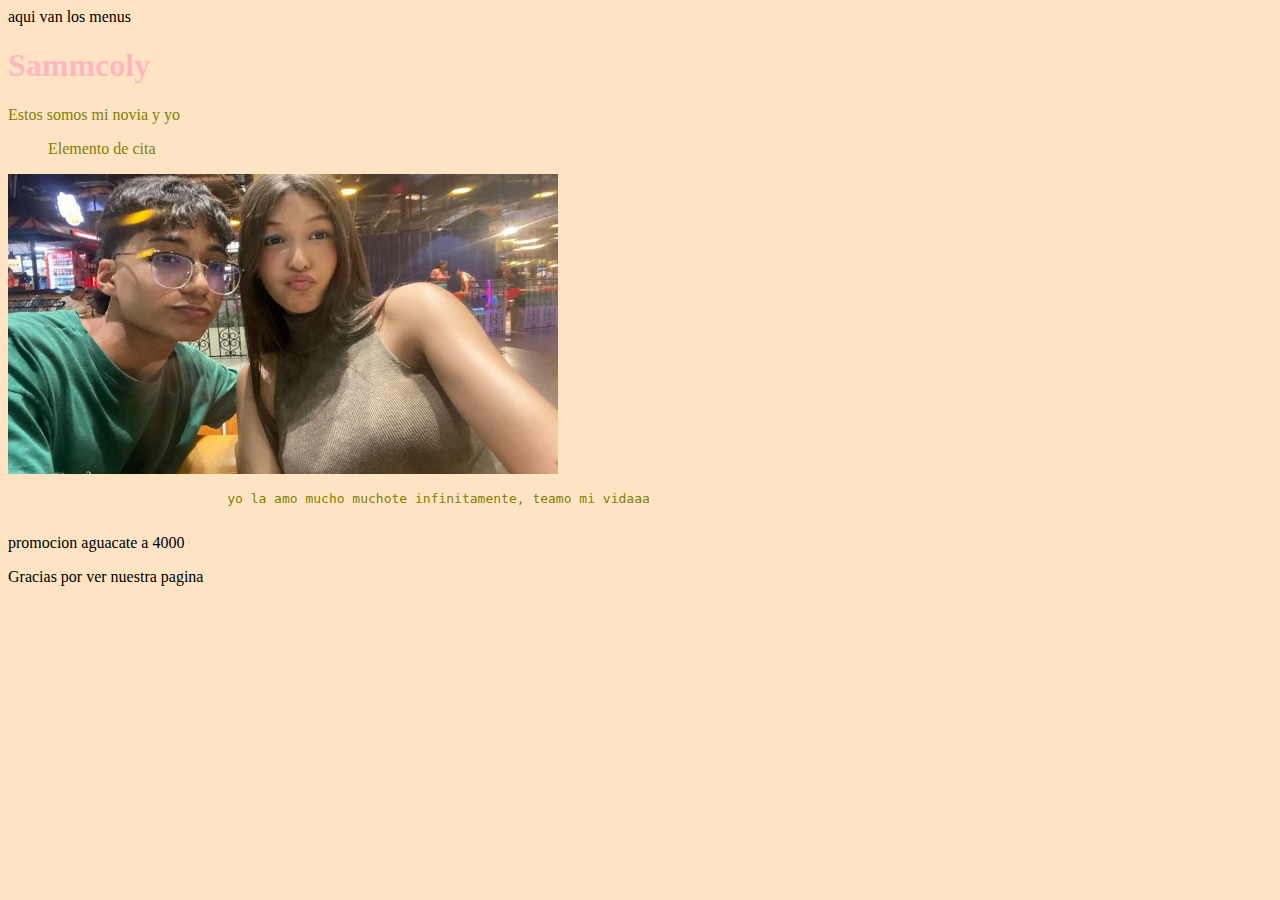
==== index.html @ 231e512f "seventh commit" ====
<!DOCTYPE html>
<html lang="es">
<head>
    <meta charset="UTF-8">
    <meta name="viewport" content="width=device-width, initial-scale=1.0">
    <title>Sammcoly</title>
    <link rel="icon" href="sammcoly.jpg">
    <link rel="stylesheet" href="estilos.css">
    <link rel="stylesheet" href="estilos2.css">
    <link rel="stylesheet" href="estilos3.css">
</head>
<body>

    <header>
        <nav>
            aqui van los menus
        </nav>

    </header>

    <main>
        <article>
            <h1>Sammcoly</h1>
            <section>
                <div>
                    <p>Estos somos mi novia y yo</p>
                    <blockquote>Elemento de cita</blockquote>
                    <img width="550px" height="300px" src="sammcoly.jpg">
                    <pre>
                            yo la amo mucho muchote infinitamente, teamo mi vidaaa
                    </pre>
                </div>
            </section>
        </article>

    </main>
    <aside>
            promocion aguacate a 4000
    </aside>

    <footer>
            <p>Gracias por ver nuestra pagina</p>
    </footer>

    <script src="script.js"></script>
</body>
</html>
---- estilos.css ----
body{
    background-color: bisque;
    color:black;
}
---- estilos2.css ----
h1{
    color: lightpink;
}
---- estilos3.css ----
div{
    color:olive;
}
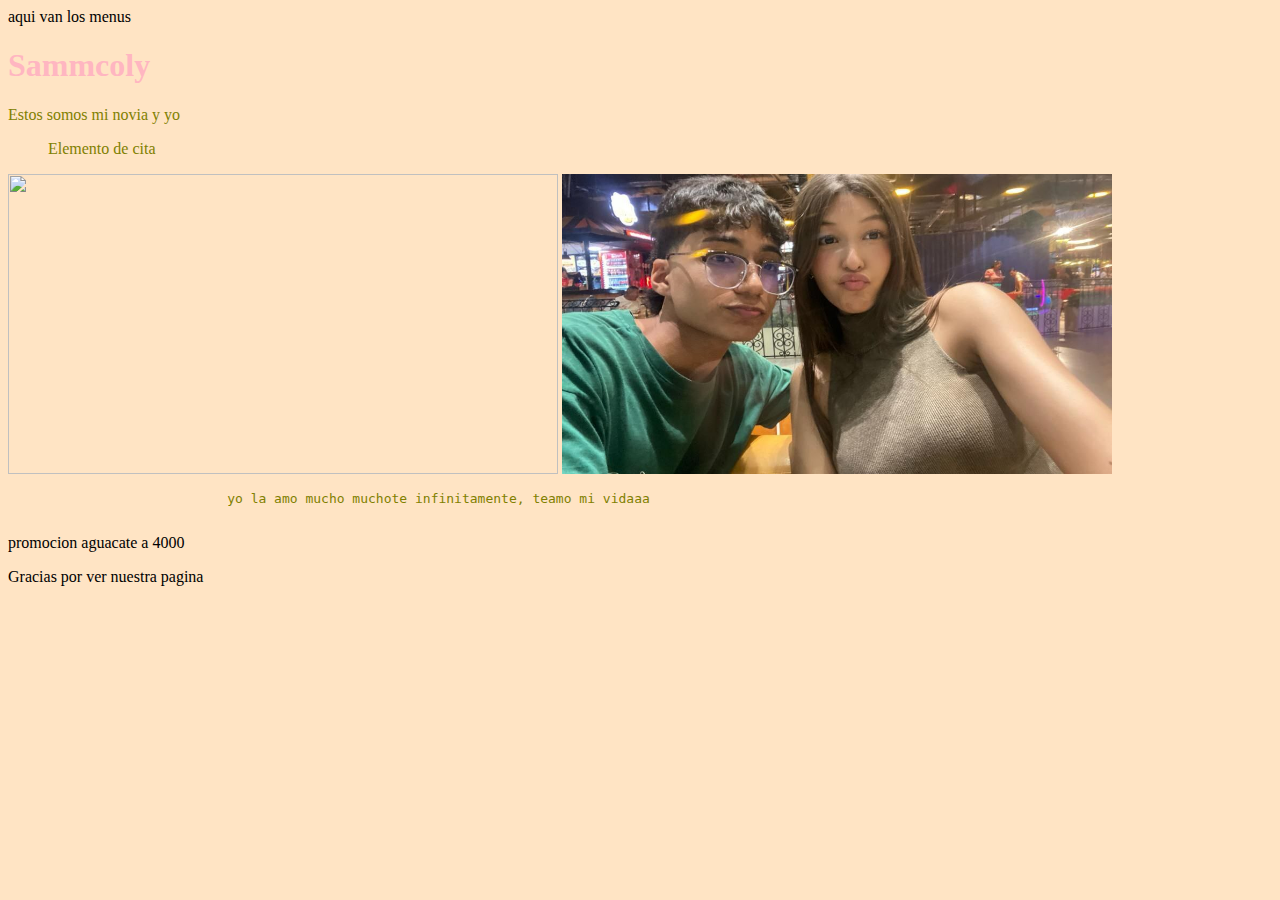
==== commit 48571a47: "imagen metropolitano" ====
--- a/index.html
+++ b/index.html
@@ -25,6 +25,7 @@
                 <div>
                     <p>Estos somos mi novia y yo</p>
                     <blockquote>Elemento de cita</blockquote>
+                    <img width="550px" height="300px" src="https://i.pinimg.com/originals/f8/b0/a4/f8b0a4126c5c302e345d6f0d74c863b6.jpg">
                     <img width="550px" height="300px" src="sammcoly.jpg">
                     <pre>
                             yo la amo mucho muchote infinitamente, teamo mi vidaaa
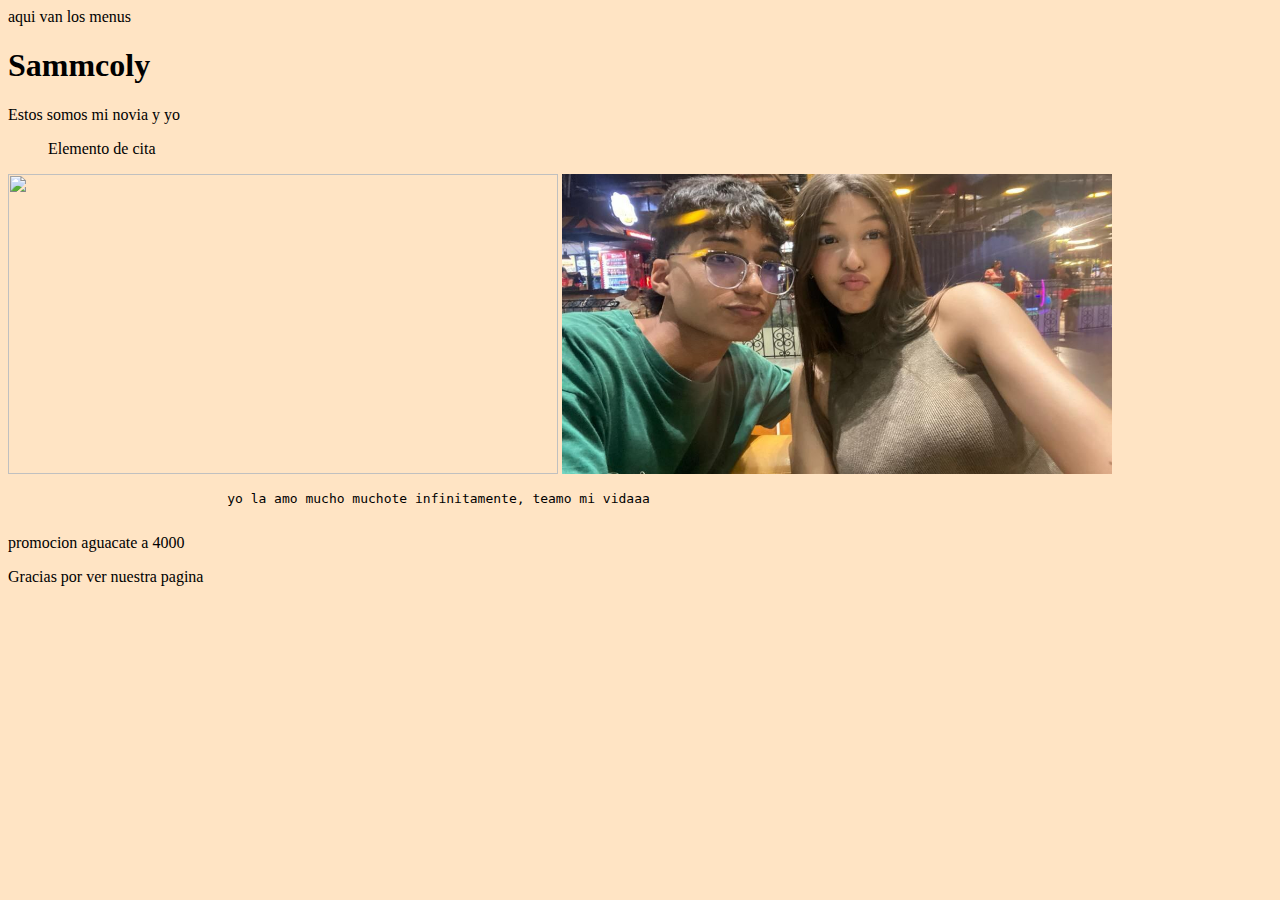
==== commit 2a24d9f7: "correcion de estilos" ====
--- a/index.html
+++ b/index.html
@@ -6,8 +6,6 @@
     <title>Sammcoly</title>
     <link rel="icon" href="sammcoly.jpg">
     <link rel="stylesheet" href="estilos.css">
-    <link rel="stylesheet" href="estilos2.css">
-    <link rel="stylesheet" href="estilos3.css">
 </head>
 <body>
 
@@ -20,7 +18,7 @@
 
     <main>
         <article>
-            <h1>Sammcoly</h1>
+            <h1 class=".texto1">Sammcoly</h1>
             <section>
                 <div>
                     <p>Estos somos mi novia y yo</p>
--- a/estilos.css
+++ b/estilos.css
@@ -1,4 +1,7 @@
 body{
     background-color: bisque;
     color:black;
+}
+.texto1{
+    color: lightpink;
 }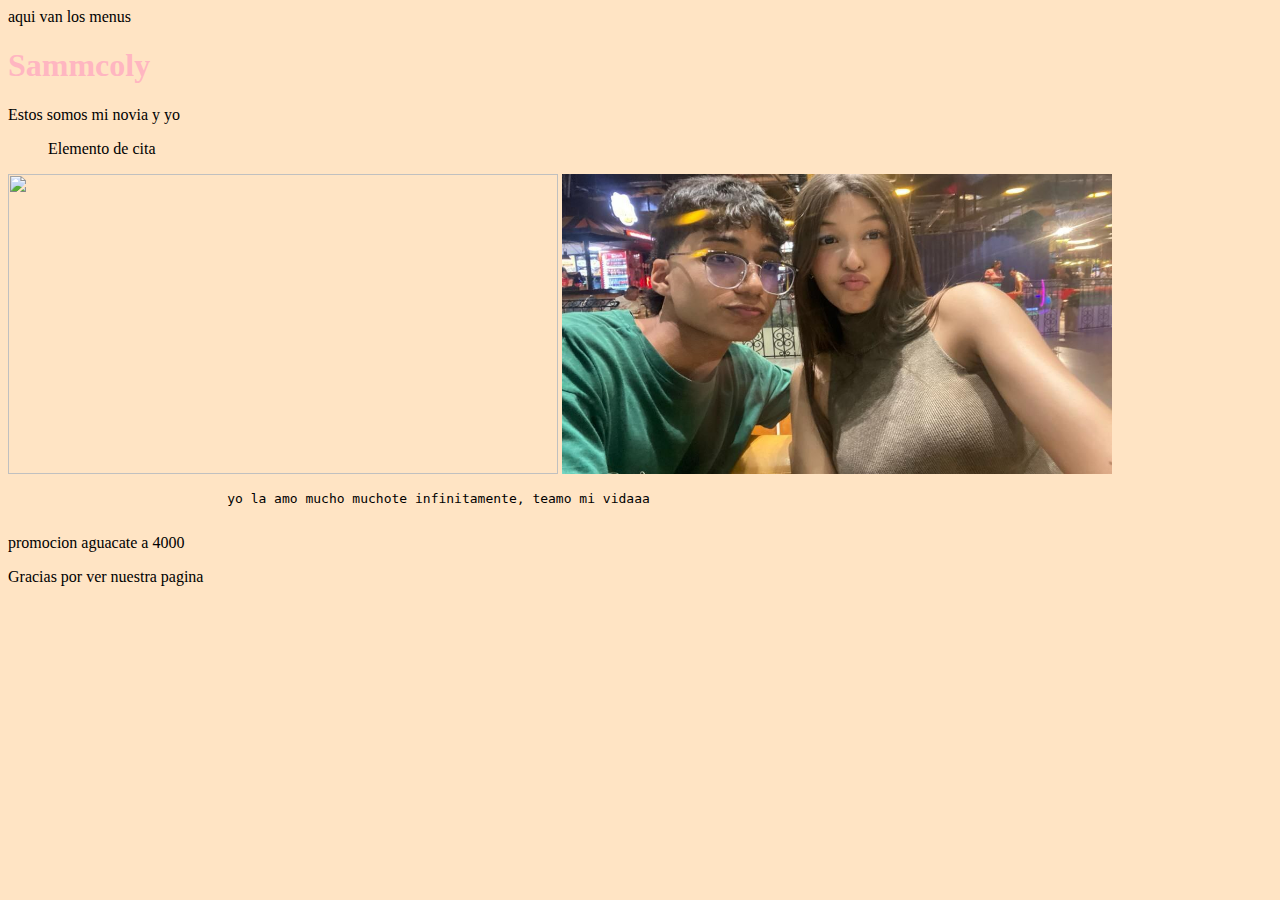
==== commit 7dec46d7: "otrabe" ====
--- a/index.html
+++ b/index.html
@@ -18,7 +18,7 @@
 
     <main>
         <article>
-            <h1 class=".texto1">Sammcoly</h1>
+            <h1>Sammcoly</h1>
             <section>
                 <div>
                     <p>Estos somos mi novia y yo</p>
--- a/estilos.css
+++ b/estilos.css
@@ -2,6 +2,6 @@
     background-color: bisque;
     color:black;
 }
-.texto1{
+h1{
     color: lightpink;
 }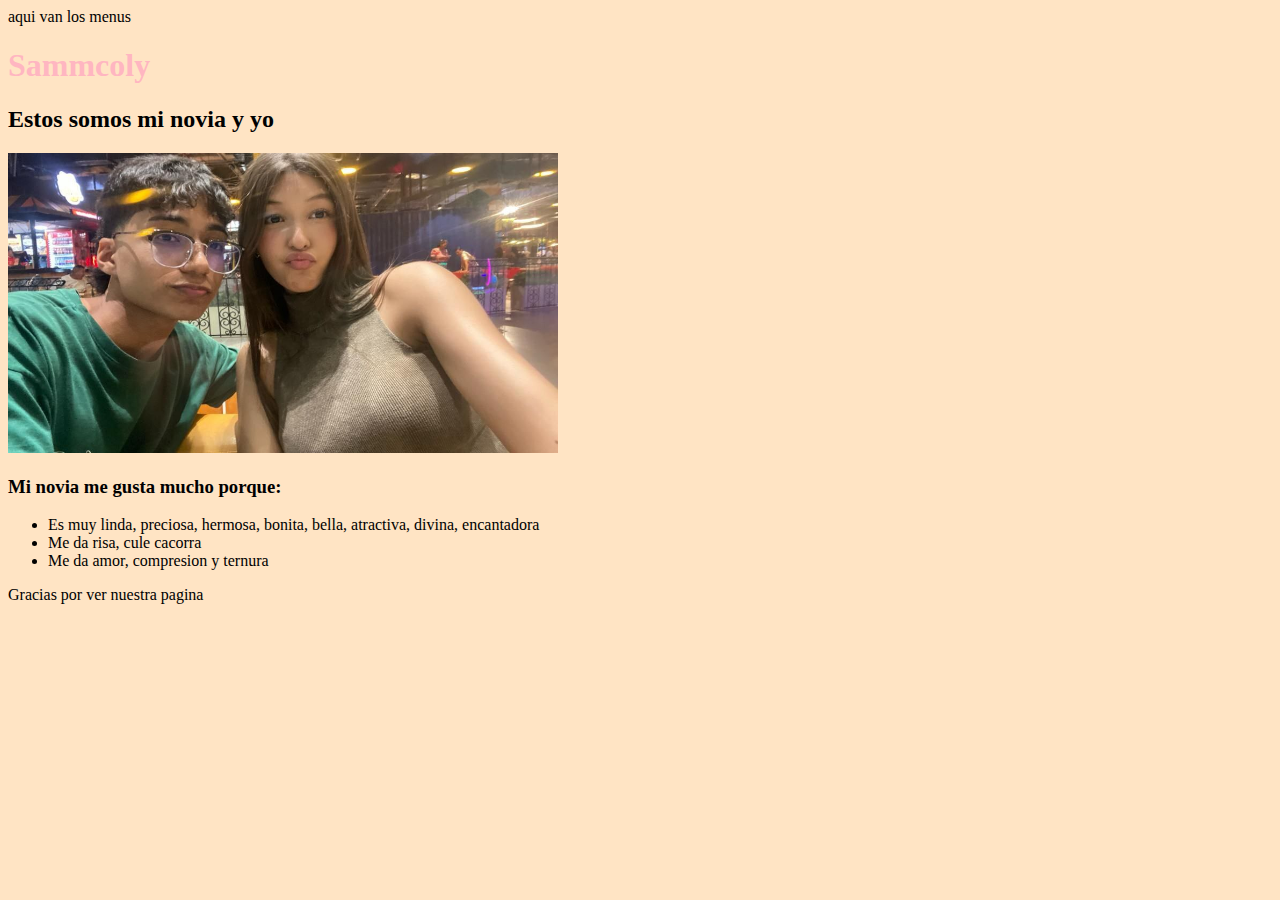
==== commit 2db0dfdd: "recontstrui el html" ====
--- a/index.html
+++ b/index.html
@@ -20,23 +20,18 @@
         <article>
             <h1>Sammcoly</h1>
             <section>
-                <div>
-                    <p>Estos somos mi novia y yo</p>
-                    <blockquote>Elemento de cita</blockquote>
-                    <img width="550px" height="300px" src="https://i.pinimg.com/originals/f8/b0/a4/f8b0a4126c5c302e345d6f0d74c863b6.jpg">
+                    <h2>Estos somos mi novia y yo</h2>
                     <img width="550px" height="300px" src="sammcoly.jpg">
-                    <pre>
-                            yo la amo mucho muchote infinitamente, teamo mi vidaaa
-                    </pre>
-                </div>
+                    <h3>Mi novia me gusta mucho porque:</h3>
+                    <ul>
+                        <li>Es muy linda, preciosa, hermosa, bonita, bella, atractiva, divina, encantadora</li>
+                        <li>Me da risa, cule cacorra</li>
+                        <li>Me da amor, compresion y ternura</li>
+                    </ul>
             </section>
         </article>
 
     </main>
-    <aside>
-            promocion aguacate a 4000
-    </aside>
-
     <footer>
             <p>Gracias por ver nuestra pagina</p>
     </footer>
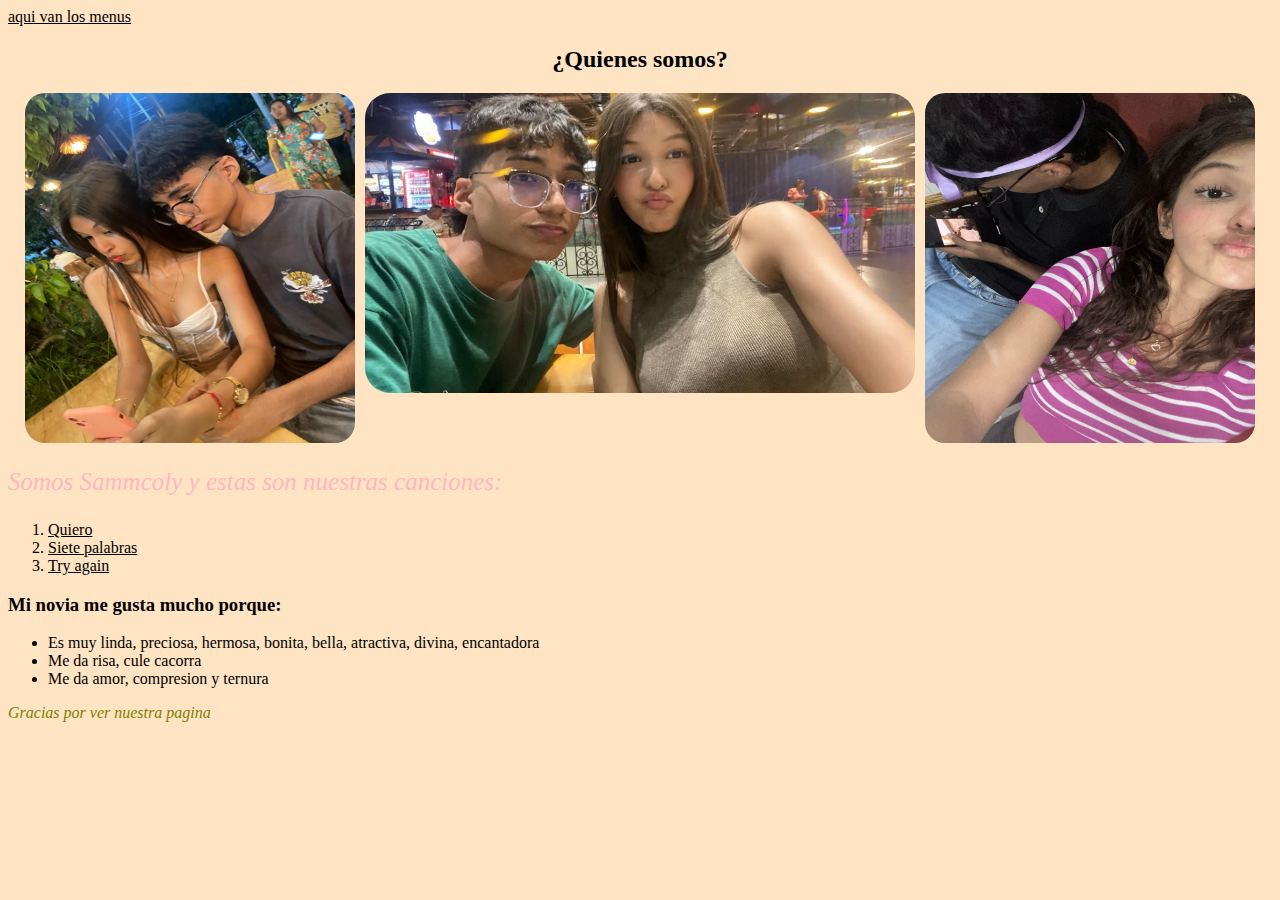
==== commit be7f76c7: "nuevos conceptos de alineacion" ====
--- a/index.html
+++ b/index.html
@@ -4,36 +4,44 @@
     <meta charset="UTF-8">
     <meta name="viewport" content="width=device-width, initial-scale=1.0">
     <title>Sammcoly</title>
-    <link rel="icon" href="sammcoly.jpg">
-    <link rel="stylesheet" href="estilos.css">
+    <link rel="icon" href="img/sharycita.jpg">
+    <link rel="stylesheet" href="css/texto.css">
+    <link rel="stylesheet" href="css/img.css">
+    <link rel="stylesheet" href="css/formato.css">
 </head>
 <body>
-
     <header>
         <nav>
-            aqui van los menus
+            <u>aqui van los menus</u>
         </nav>
-
     </header>
 
     <main>
         <article>
-            <h1>Sammcoly</h1>
-            <section>
-                    <h2>Estos somos mi novia y yo</h2>
-                    <img width="550px" height="300px" src="sammcoly.jpg">
+            <div class="contenedor">
+                <h2>¿Quienes somos?</h2>
+            </div>
+            <div class="contenedor2">
+                <img class="img_samcoly2" src="img/sammcoly2.jpg">
+                <img class="img_samcoly" src="img/sammcoly.jpg">
+                <img class="img_samcoly3" src="img/sammcoly3.jpg">
+            </div>
+                <p class="textogrande"><em>Somos Sammcoly y estas son nuestras canciones:</em></p>
+                <ol>
+                    <li><a class="texto_enlaces" href="https://www.youtube.com/watch?v=xw__bLCxrFo" target="_blank">Quiero</a></li>
+                    <li><a class="texto_enlaces" href="https://www.youtube.com/watch?v=uAAkCLXS04Q" target="_blank">Siete palabras</a></li>
+                    <li><a class="texto_enlaces" href="https://www.youtube.com/watch?v=KuRoG6s2kO4" target="_blank">Try again</a></li>
+                </ol>
                     <h3>Mi novia me gusta mucho porque:</h3>
                     <ul>
                         <li>Es muy linda, preciosa, hermosa, bonita, bella, atractiva, divina, encantadora</li>
                         <li>Me da risa, cule cacorra</li>
                         <li>Me da amor, compresion y ternura</li>
                     </ul>
-            </section>
         </article>
-
     </main>
     <footer>
-            <p>Gracias por ver nuestra pagina</p>
+            <p class="texto_pied"><i>Gracias por ver nuestra pagina</i></p>
     </footer>
 
     <script src="script.js"></script>
--- a/css/texto.css
+++ b/css/texto.css
@@ -0,0 +1,14 @@
+body{
+    font-family: cursive;
+    background-color: bisque;
+}
+.textogrande {
+    font-size: 25px;
+    color: lightpink;
+  }
+.texto_pied{
+    color: olive;
+}
+.texto_enlaces{
+    color: black;
+}
--- a/css/img.css
+++ b/css/img.css
@@ -0,0 +1,17 @@
+.img_samcoly{
+    width: 550px;
+    height: 300px;
+    border-radius: 25px;
+    margin-right: 10px;
+}
+.img_samcoly2{
+    width: 330px;
+    height: 350px;
+    border-radius: 20px;
+    margin-right: 10px;
+}
+.img_samcoly3{
+    width: 330px;
+    height: 350px;
+    border-radius: 20px;
+}--- a/css/formato.css
+++ b/css/formato.css
@@ -0,0 +1,9 @@
+.contenedor{
+    display: flex;
+    justify-content: center;
+}
+.contenedor2{
+    display: flex;
+    justify-content: center;
+
+}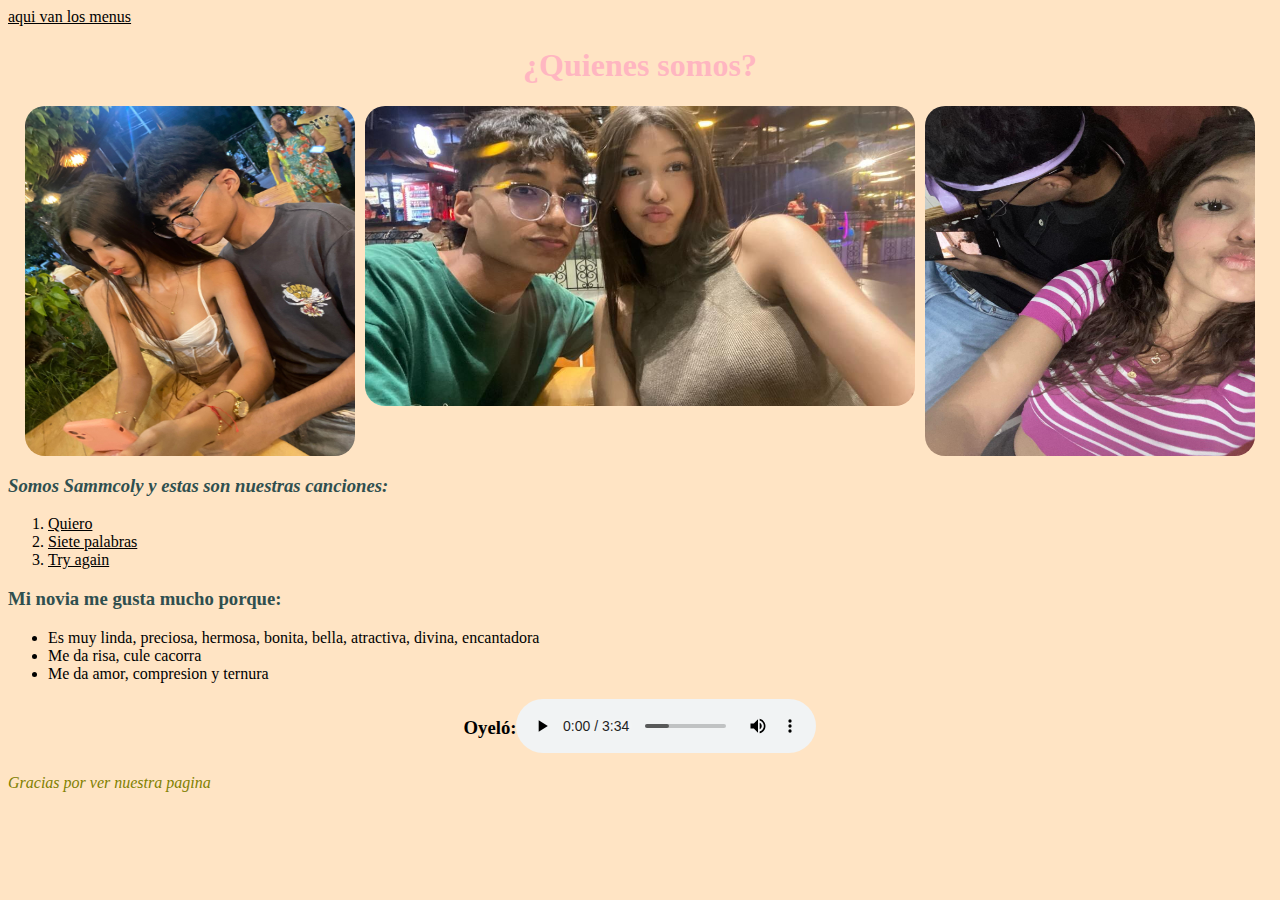
==== commit c216b1ef: "cambios nuevos" ====
--- a/index.html
+++ b/index.html
@@ -19,25 +19,33 @@
     <main>
         <article>
             <div class="contenedor">
-                <h2>¿Quienes somos?</h2>
+                <h1 id="titulo">¿Quienes somos?</h1>
             </div>
             <div class="contenedor2">
                 <img class="img_samcoly2" src="img/sammcoly2.jpg">
                 <img class="img_samcoly" src="img/sammcoly.jpg">
                 <img class="img_samcoly3" src="img/sammcoly3.jpg">
             </div>
-                <p class="textogrande"><em>Somos Sammcoly y estas son nuestras canciones:</em></p>
+                <h3 class="texto"><em>Somos Sammcoly y estas son nuestras canciones:</em></h3>
                 <ol>
-                    <li><a class="texto_enlaces" href="https://www.youtube.com/watch?v=xw__bLCxrFo" target="_blank">Quiero</a></li>
-                    <li><a class="texto_enlaces" href="https://www.youtube.com/watch?v=uAAkCLXS04Q" target="_blank">Siete palabras</a></li>
-                    <li><a class="texto_enlaces" href="https://www.youtube.com/watch?v=KuRoG6s2kO4" target="_blank">Try again</a></li>
+                    <div>
+                        <li><a href="https://www.youtube.com/watch?v=xw__bLCxrFo" target="_blank">Quiero</a></li>
+                        <li><a href="https://www.youtube.com/watch?v=uAAkCLXS04Q" target="_blank">Siete palabras</a></li>
+                        <li><a href="https://www.youtube.com/watch?v=KuRoG6s2kO4" target="_blank">Try again</a></li>
+                    </div>
                 </ol>
-                    <h3>Mi novia me gusta mucho porque:</h3>
+                    <h3  class="texto">Mi novia me gusta mucho porque:</h3>
                     <ul>
                         <li>Es muy linda, preciosa, hermosa, bonita, bella, atractiva, divina, encantadora</li>
                         <li>Me da risa, cule cacorra</li>
                         <li>Me da amor, compresion y ternura</li>
                     </ul>
+                    <div class="contenedor2">
+                        <h3>Oyeló:</h3>
+                        <audio controls>
+                            <source src="audios/arcangelpah.mp3" type="audio/mpeg">
+                        </audio>  
+                    </div>
         </article>
     </main>
     <footer>
--- a/css/texto.css
+++ b/css/texto.css
@@ -2,13 +2,19 @@
     font-family: cursive;
     background-color: bisque;
 }
-.textogrande {
-    font-size: 25px;
-    color: lightpink;
+
+.texto{
+    color: darkslategray;
   }
+
 .texto_pied{
     color: olive;
 }
-.texto_enlaces{
+
+#titulo{
+    color:lightpink;
+}
+
+div a{
     color: black;
 }
--- a/css/img.css
+++ b/css/img.css
@@ -1,17 +1,20 @@
 .img_samcoly{
     width: 550px;
     height: 300px;
-    border-radius: 25px;
+    border-radius: 20px;
     margin-right: 10px;
+
 }
 .img_samcoly2{
     width: 330px;
     height: 350px;
     border-radius: 20px;
     margin-right: 10px;
+
 }
 .img_samcoly3{
     width: 330px;
     height: 350px;
     border-radius: 20px;
+
 }--- a/css/formato.css
+++ b/css/formato.css
@@ -5,5 +5,4 @@
 .contenedor2{
     display: flex;
     justify-content: center;
-
 }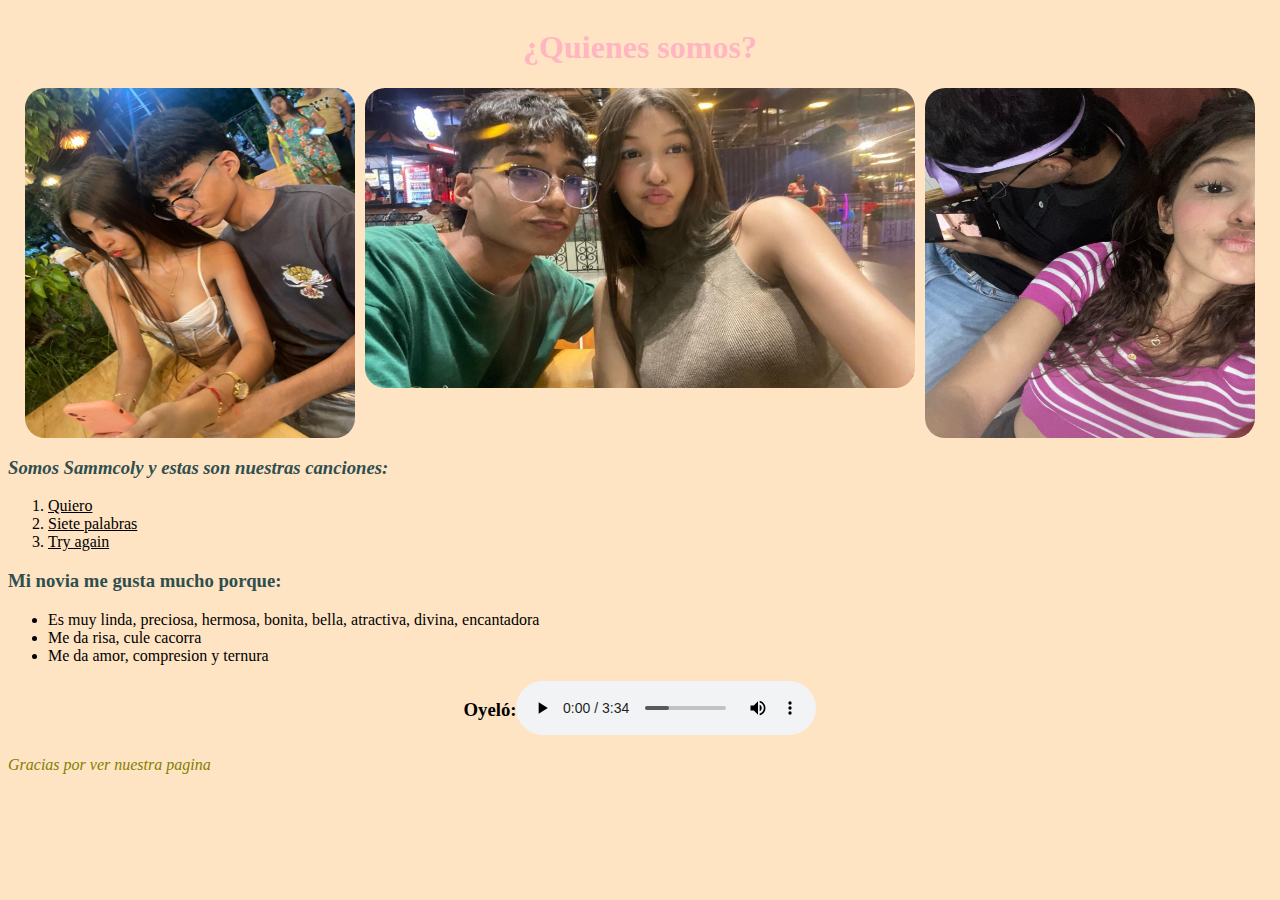
==== commit 5b8ac398: "commit menu" ====
--- a/index.html
+++ b/index.html
@@ -12,7 +12,7 @@
 <body>
     <header>
         <nav>
-            <u>aqui van los menus</u>
+            <u></u>
         </nav>
     </header>
 
@@ -51,7 +51,5 @@
     <footer>
             <p class="texto_pied"><i>Gracias por ver nuestra pagina</i></p>
     </footer>
-
-    <script src="script.js"></script>
 </body>
 </html>--- a/css/img.css
+++ b/css/img.css
@@ -3,14 +3,12 @@
     height: 300px;
     border-radius: 20px;
     margin-right: 10px;
-
 }
 .img_samcoly2{
     width: 330px;
     height: 350px;
     border-radius: 20px;
     margin-right: 10px;
-
 }
 .img_samcoly3{
     width: 330px;
